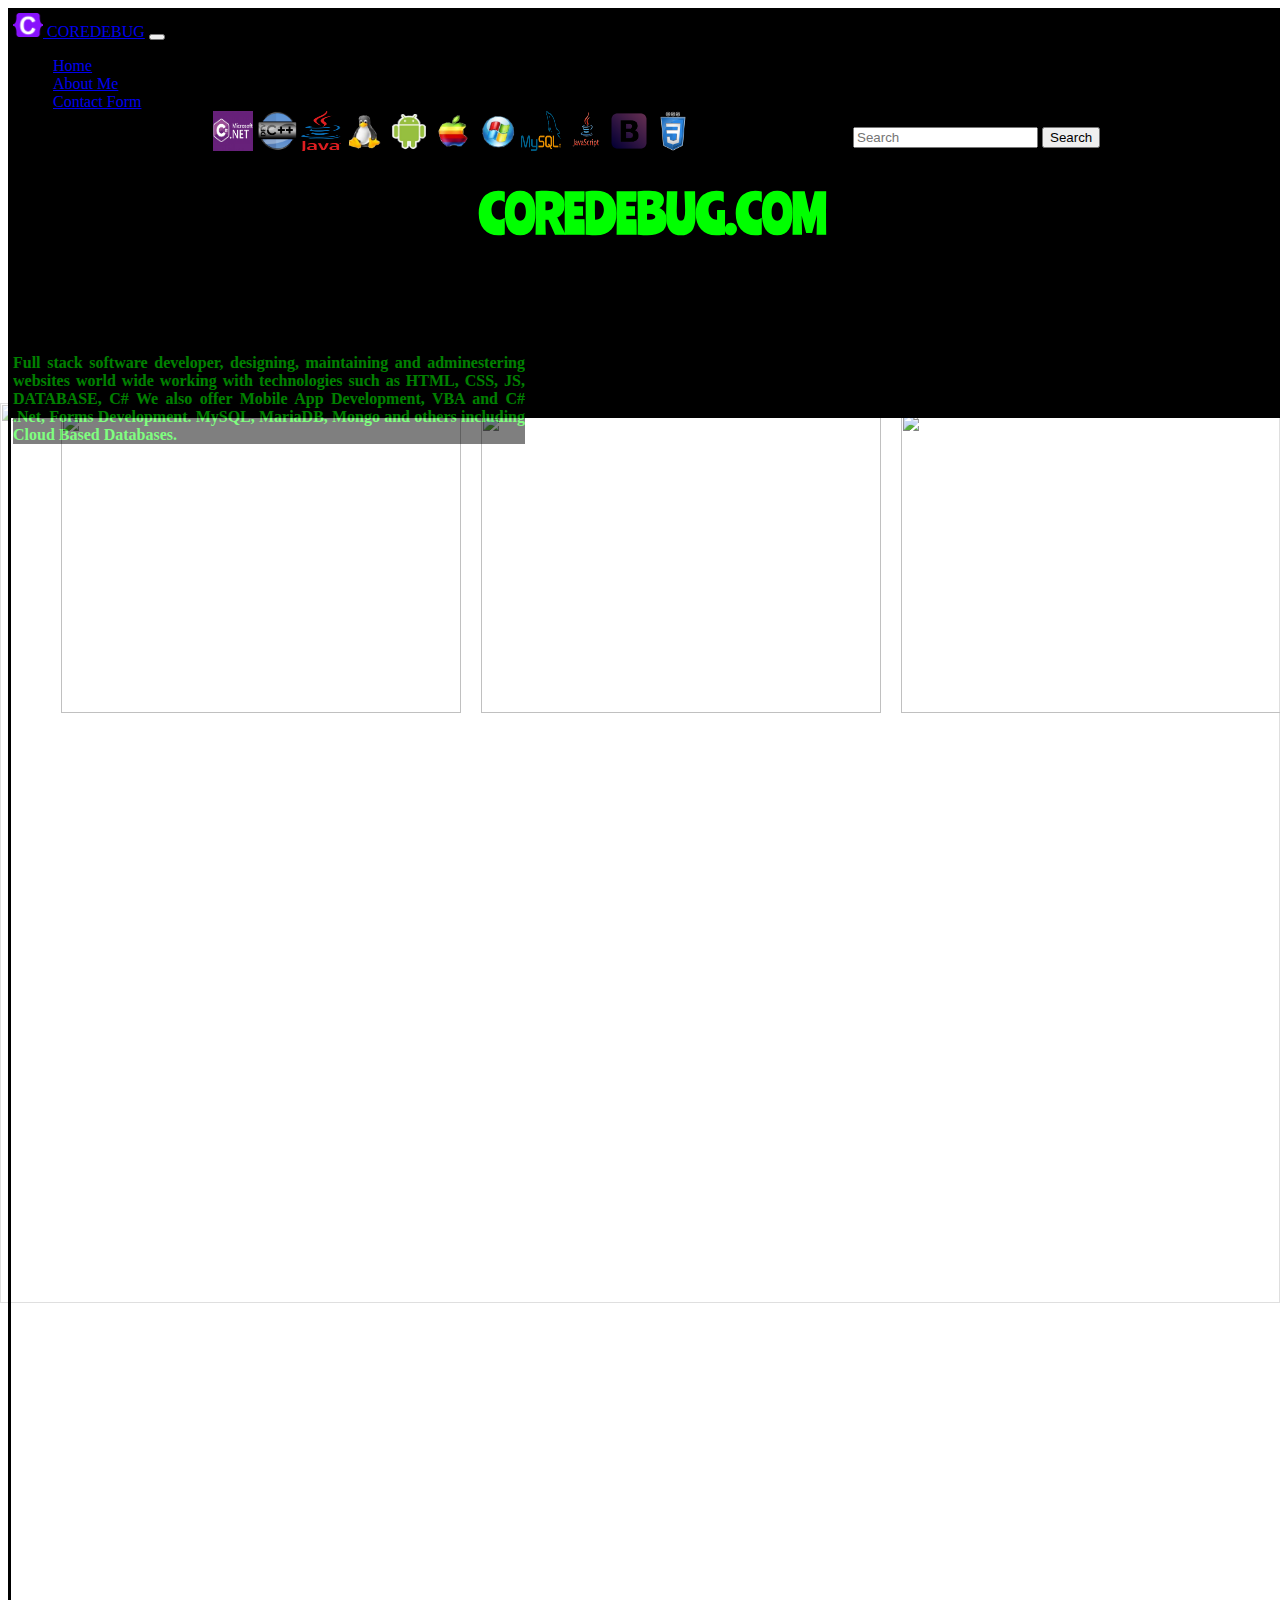
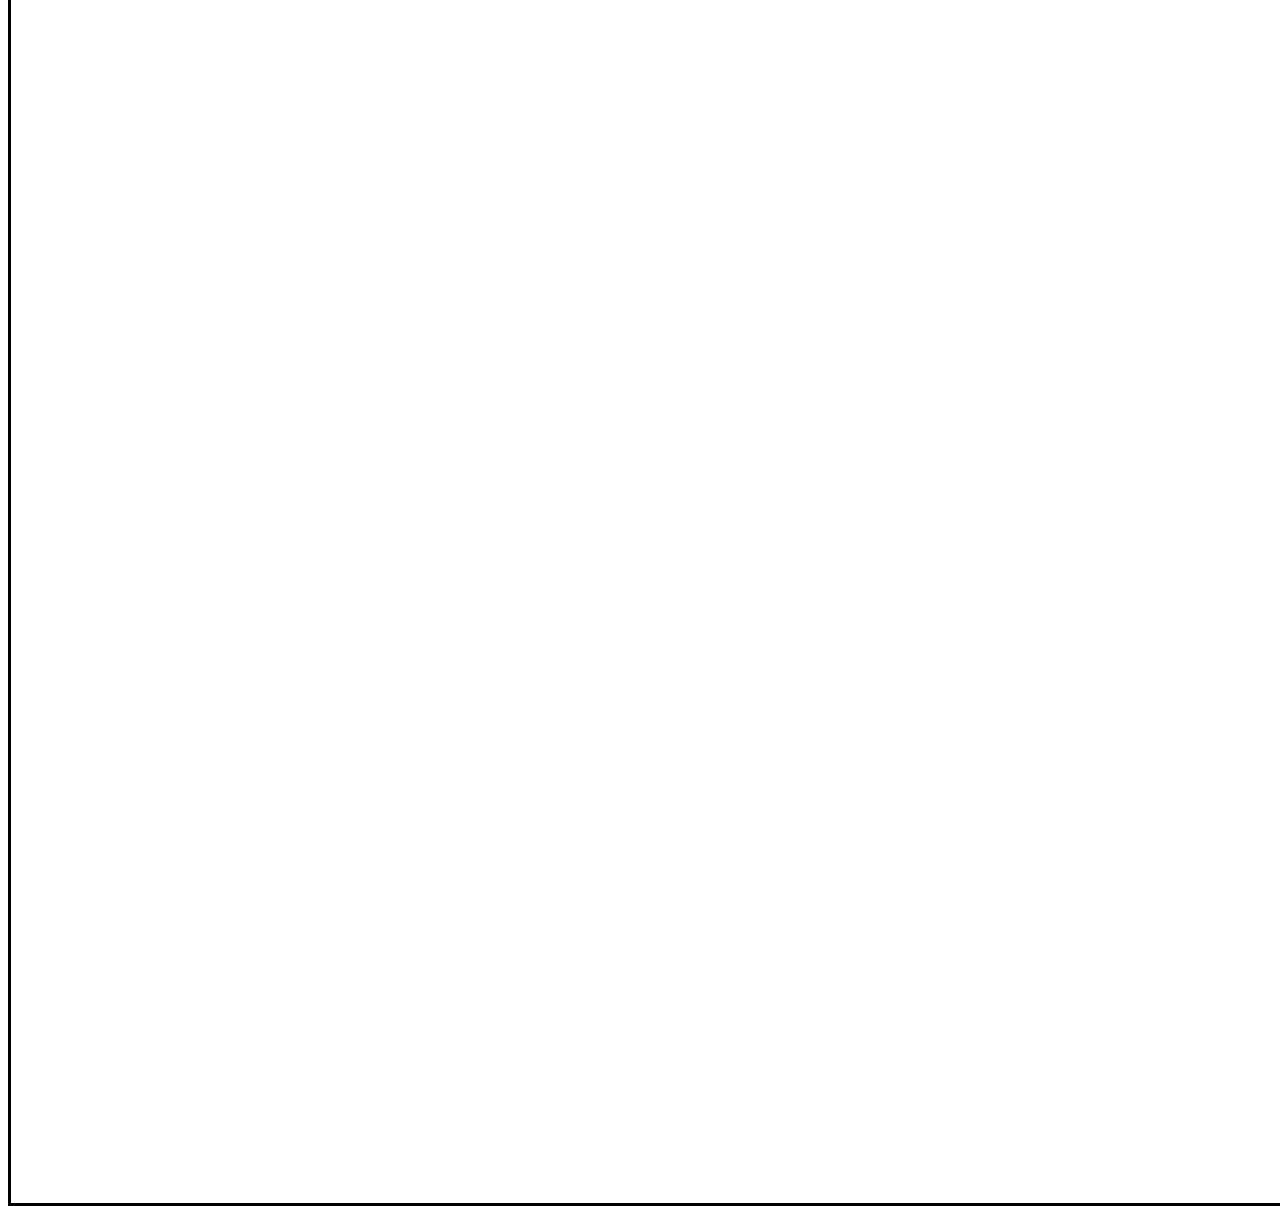
==== index.html @ 4ed8a9c4 "Add files via upload" ====
<!DOCTYPE html>
<html>
<head>

<!-- Bootstrap Link -->
	<link href="https://cdn.jsdelivr.net/npm/bootstrap@5.0.0-beta1/dist/css/bootstrap.min.css" rel="stylesheet" integrity="sha384-giJF6kkoqNQ00vy+HMDP7azOuL0xtbfIcaT9wjKHr8RbDVddVHyTfAAsrekwKmP1" crossorigin="anonymous">
	<!-- END BootStrap Link -->

	<link rel="stylesheet" type="text/css" href="cssFiles/indexcss.css">

	<title>CoreDEBUG</title>


<!-- Google Font -->
	<link rel="preconnect" href="https://fonts.gstatic.com">
	<link href="https://fonts.googleapis.com/css2?family=Ranchers&display=swap" rel="stylesheet">
	<!-- END Google Font -->

</head>

<body>
<!-- <img src="images/bg.jpg" id="bg" width="100%" height="100%"> -->

<!-- BootStrap JavaScript Link -->
	<script src="https://cdn.jsdelivr.net/npm/bootstrap@5.0.0-beta1/dist/js/bootstrap.bundle.min.js" integrity="sha384-ygbV9kiqUc6oa4msXn9868pTtWMgiQaeYH7/t7LECLbyPA2x65Kgf80OJFdroafW" crossorigin="anonymous"></script> 
	<!-- END BootStrap JavaScript Link -->

<div class="topContainer">
<!-- BootStrap NAVBAR -->
	<nav class="navbar navbar-expand-lg navbar-dark bg-dark">
  <div class="container-fluid">
    <a class="navbar-brand" href="http://www.coredebug.com">
    	<img src="Images/bootstrap-logo.png" alt="" width="30" height="24"> COREDEBUG</a>
    <button class="navbar-toggler" type="button" data-bs-toggle="collapse" data-bs-target="#navbarSupportedContent" aria-controls="navbarSupportedContent" aria-expanded="false" aria-label="Toggle navigation">
      <span class="navbar-toggler-icon"></span>
    </button>
    <div class="collapse navbar-collapse" id="navbarSupportedContent">
      <ul class="navbar-nav me-auto mb-2 mb-lg-0">
        <li class="nav-item">
          <a class="nav-link active" aria-current="page" href="index.html">Home</a>
        </li>
        <li class="nav-item">        	
          <a class="nav-link" href="about.html">About Me</a>	
        </li>
        <li class="nav-item">        	
          <a class="nav-link" href="Contact.html">Contact Form</a>	
        </li>
        <section id="buttonlinks">
        <li>                	
        	<a href="https://dotnet.microsoft.com/" target="_blank"><img src="https://csakytech.github.io/Images/csharp.png" alt="Image Of C# Logo" width="40" height="40"></a>
        	<a href="https://en.wikipedia.org/wiki/Microsoft_Visual_C%2B%2B" target="_blank"><img src="/Images/devc++.png" alt="Image of C++ Logo" width="40" height="40"></a>
        	<a href="https://www.java.com/en/" target="_blank"><img src="/Images/java.png" alt="Image of Java Logo" width="40" height="40"></a>
        	<a href="https://distrowatch.com/" target="_blank"><img src="/Images/icon_linux.png" alt="Image Of Linux Penguin" width="40" height="40"></a>
        	<a href="https://www.android.com/" target="_blank"><img src="/Images/icon_android.png" alt="Image of Android Logo" width="40" height="40"></a>
        	<a href="https://www.apple.com/" target="_blank"><img src="/Images/icon_apple.png" alt="Image of Apple Logo" width="40" height="40"></a>
        	<a href="https://www.microsoft.com/" target="_blank"><img src="/Images/icon_microsoft.png" alt="Image of Microsoft Logo" width="40" height="40"></a>
        	<a href="https://www.mysql.com/" target="_blank"><img src="/Images/sql.png" alt="Image of SQL Logo" width="40" height="40"></a>
        	<a href="https://www.javascript.com/" target="_blank"><img src="/Images/javascript.png" alt="Image Of JavaScript Logo" width="40" height="40"></a>
        	<a href="https://getbootstrap.com/" target="_blank"><img src="/Images/bootstrap.png" alt="Image of Bootstrap Logo" width="40" height="40"></a>
        	<a href="https://www.w3.org/Style/CSS/Overview.en.html" target="_blank"><img src="/Images/css.png" alt="Image of Css Logo" width="40" height="40"></a>
        </li>
    	</section>
      </ul>
      <form class="d-flex">
        <input class="form-control me-2" type="search" placeholder="Search" aria-label="Search">
        <button class="btn btn-outline-success" type="submit">Search</button>
      </form>
    </div>
  </div>
	</nav>
	<!-- END BootStrap NAVBAR -->

<center>
	<header>		 
		<h1 class="sitetext" style="color: lime"> COREDEBUG.COM </h1>
		<h3> Full Stack Software Developer </h3>
	</header>	
</center>
<br><br>
	<div class="container"><content style="color: lime">
		Full stack software developer, designing, maintaining and adminestering websites world wide working with technologies such as HTML, CSS, JS, DATABASE, C# We also offer Mobile App Development, VBA and C# .Net, Forms Development. MySQL, MariaDB, Mongo and others including Cloud Based
		Databases.</content>
	</div>
</div>


  <div class="scrollWindow" style="color: red">
     <img src="images/bg.jpg" id="bg" width="100%" height="100%">

        <div class="scrollWindowImages">
            <img src="/Images/oilbaron.jpg" width="400" height="300">
            <img src="/Images/dbmed.jpg" width="400" height="300">
            <img src="/Images/traydy.gif" width="400" height="300">
        </div>
  </div>
</body>
</html>
---- cssFiles/indexcss.css ----
/* indexcss.css
	for coreDEBUG website
	12/5-2020 JanMC Consultants

	id = #
	class = .
*/

#bg {
   	position: fixed;
   	top: 200;
   	left: 0;
	float: center; 
	display: flex;
	z-index: -1;
   	align-content: center;

  	min-width: 80%;
  	min-height: 80%;

  	opacity: 0.5;
}

.sitetext {
	font-size: 50px;
	font-family: 'Ranchers', cursive;
}

#buttonlinks {
	float: left;
	width: 800px;
	text-align: center;
}

.aboutbody {
/*	opacity: .5;*/
}

.topContainer {
	width: 100%;
	height: 400px;
	position: fixed;
	border: 5px solid black;
	background-color: black;
    z-index: 1;
}

.container {    /* full stack information */
	max-width: 40%;
	background-color: black;
	opacity: 0.5;
	font-weight: bolder;
	text-align: justify;
/*	position: fixed;
   	left: 30em;
   	right: 30em;
   	top: 15em;
   	z-index: 1;*/
}

.scrollWindow {
	width: 100%;
   	height: 150em;
   	/*background-color: #00f;*/
   	border: 3px solid black;
/*	opacity: 0.5;*/
   	position: absolute;
   	top: 25em;
   	/*z-index: -1;*/

}

.scrollWindowImages {
	margin: 10px 50px;
	display: grid;
	grid-gap: 20px;
	grid-template-columns: 1fr 1fr 1fr;
}
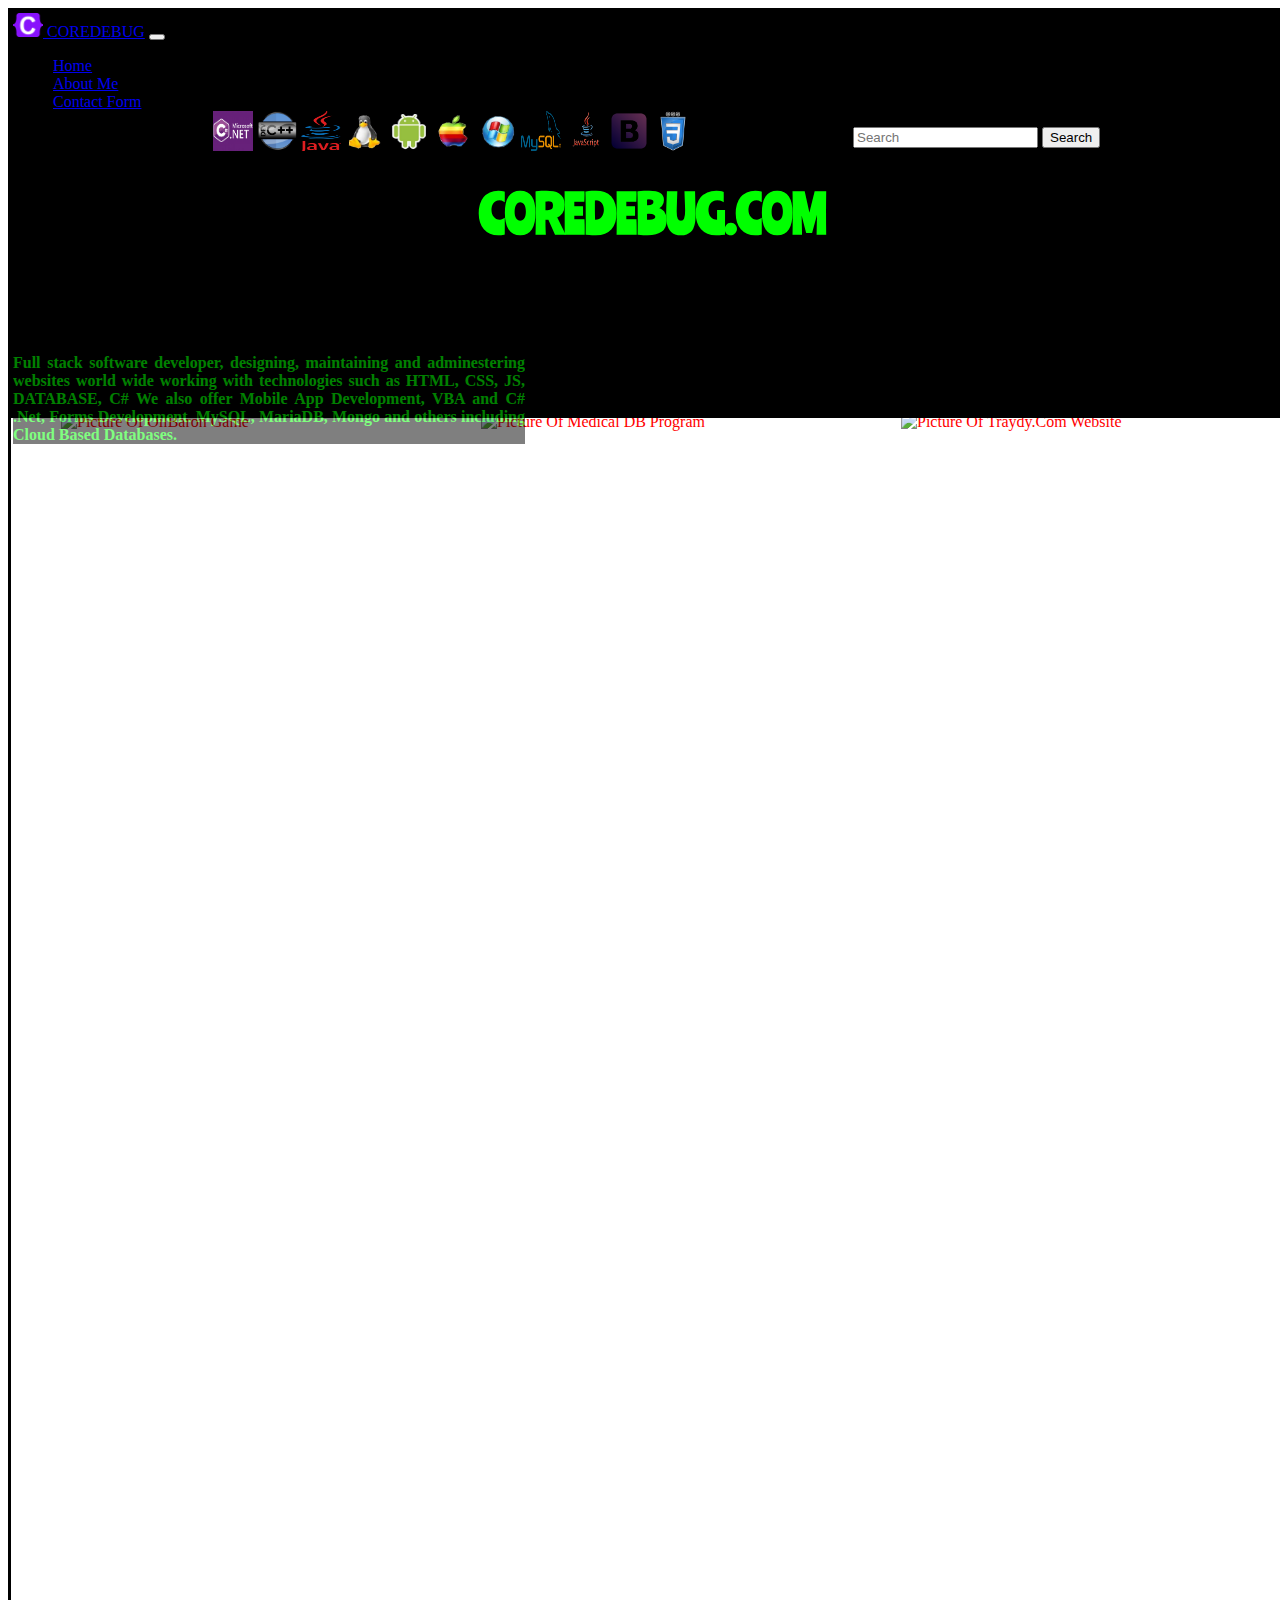
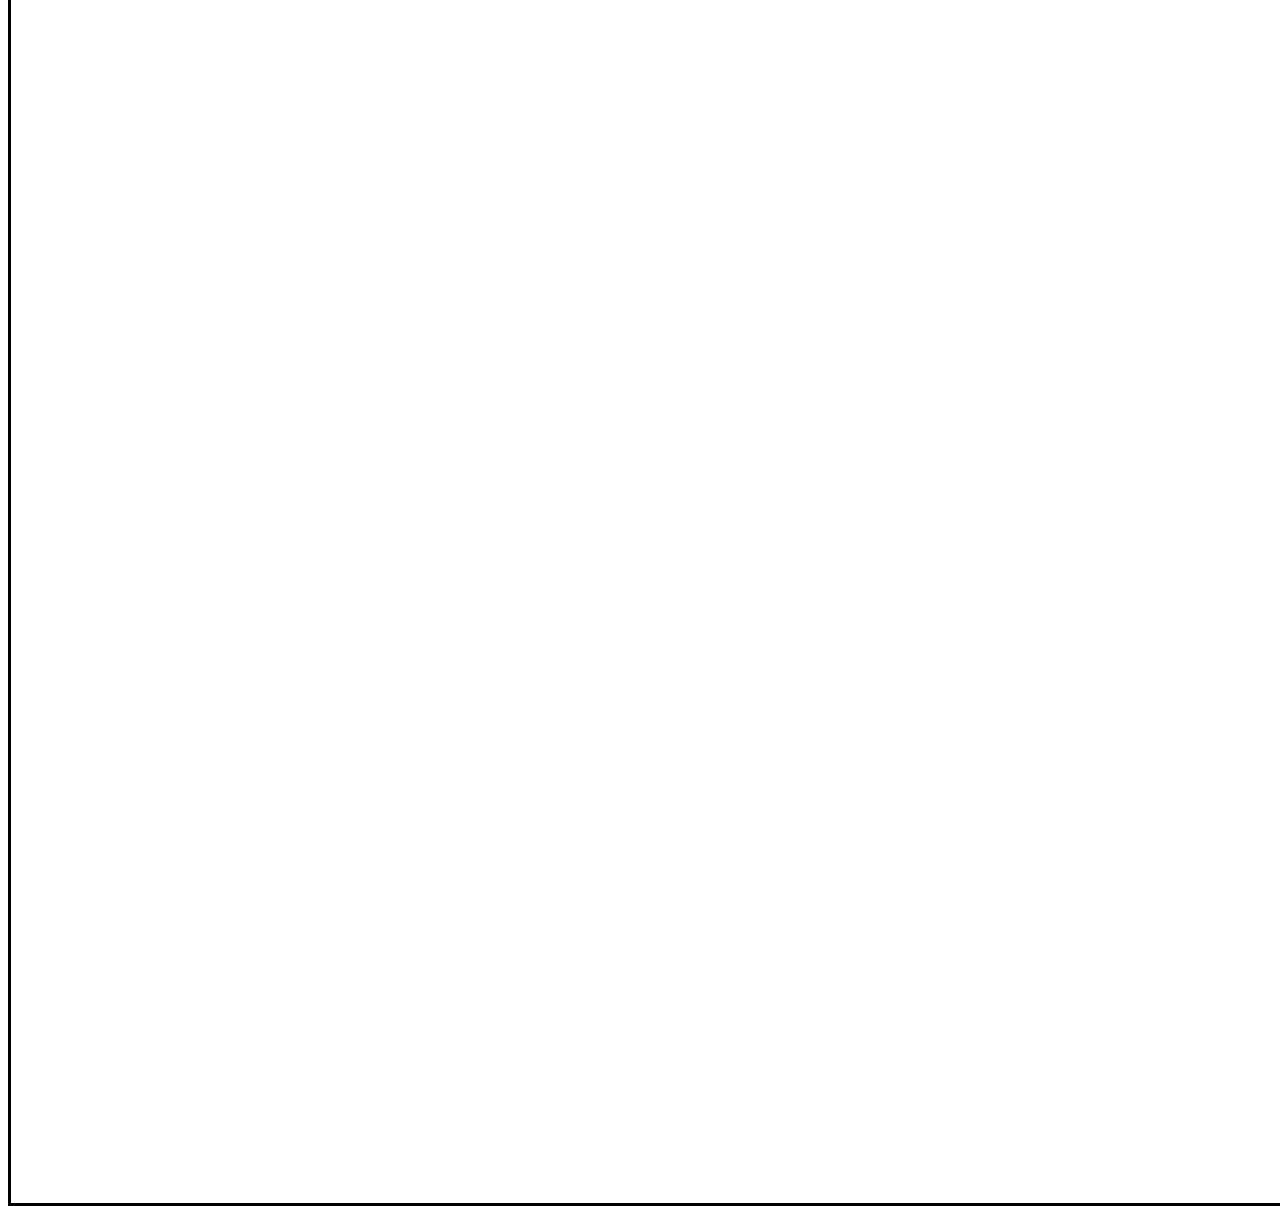
==== commit c9b0bd71: "Update index.html" ====
--- a/index.html
+++ b/index.html
@@ -43,21 +43,21 @@
           <a class="nav-link" href="about.html">About Me</a>	
         </li>
         <li class="nav-item">        	
-          <a class="nav-link" href="Contact.html">Contact Form</a>	
+          <a class="nav-link" href="contact.html">Contact Form</a>	
         </li>
         <section id="buttonlinks">
         <li>                	
-        	<a href="https://dotnet.microsoft.com/" target="_blank"><img src="https://csakytech.github.io/Images/csharp.png" alt="Image Of C# Logo" width="40" height="40"></a>
-        	<a href="https://en.wikipedia.org/wiki/Microsoft_Visual_C%2B%2B" target="_blank"><img src="/Images/devc++.png" alt="Image of C++ Logo" width="40" height="40"></a>
-        	<a href="https://www.java.com/en/" target="_blank"><img src="/Images/java.png" alt="Image of Java Logo" width="40" height="40"></a>
-        	<a href="https://distrowatch.com/" target="_blank"><img src="/Images/icon_linux.png" alt="Image Of Linux Penguin" width="40" height="40"></a>
-        	<a href="https://www.android.com/" target="_blank"><img src="/Images/icon_android.png" alt="Image of Android Logo" width="40" height="40"></a>
-        	<a href="https://www.apple.com/" target="_blank"><img src="/Images/icon_apple.png" alt="Image of Apple Logo" width="40" height="40"></a>
-        	<a href="https://www.microsoft.com/" target="_blank"><img src="/Images/icon_microsoft.png" alt="Image of Microsoft Logo" width="40" height="40"></a>
-        	<a href="https://www.mysql.com/" target="_blank"><img src="/Images/sql.png" alt="Image of SQL Logo" width="40" height="40"></a>
-        	<a href="https://www.javascript.com/" target="_blank"><img src="/Images/javascript.png" alt="Image Of JavaScript Logo" width="40" height="40"></a>
-        	<a href="https://getbootstrap.com/" target="_blank"><img src="/Images/bootstrap.png" alt="Image of Bootstrap Logo" width="40" height="40"></a>
-        	<a href="https://www.w3.org/Style/CSS/Overview.en.html" target="_blank"><img src="/Images/css.png" alt="Image of Css Logo" width="40" height="40"></a>
+        	<a href="https://dotnet.microsoft.com/" target="_blank"><img src="Images/csharp.png" alt="Image Of C# Logo" width="40" height="40"></a>
+        	<a href="https://en.wikipedia.org/wiki/Microsoft_Visual_C%2B%2B" target="_blank"><img src="Images/devcpp.png" alt="Image of C++ Logo" width="40" height="40"></a>
+        	<a href="https://www.java.com/en/" target="_blank"><img src="Images/java.png" alt="Image of Java Logo" width="40" height="40"></a>
+        	<a href="https://distrowatch.com/" target="_blank"><img src="Images/icon_linux.png" alt="Image Of Linux Penguin" width="40" height="40"></a>
+        	<a href="https://www.android.com/" target="_blank"><img src="Images/icon_android.png" alt="Image of Android Logo" width="40" height="40"></a>
+        	<a href="https://www.apple.com/" target="_blank"><img src="Images/icon_apple.png" alt="Image of Apple Logo" width="40" height="40"></a>
+        	<a href="https://www.microsoft.com/" target="_blank"><img src="Images/icon_microsoft.png" alt="Image of Microsoft Logo" width="40" height="40"></a>
+        	<a href="https://www.mysql.com/" target="_blank"><img src="Images/sql.png" alt="Image of SQL Logo" width="40" height="40"></a>
+        	<a href="https://www.javascript.com/" target="_blank"><img src="Images/javascript.png" alt="Image Of JavaScript Logo" width="40" height="40"></a>
+        	<a href="https://getbootstrap.com/" target="_blank"><img src="Images/bootstrap.png" alt="Image of Bootstrap Logo" width="40" height="40"></a>
+        	<a href="https://www.w3.org/Style/CSS/Overview.en.html" target="_blank"><img src="Images/css.png" alt="Image of Css Logo" width="40" height="40"></a>
         </li>
     	</section>
       </ul>
@@ -85,13 +85,13 @@
 
 
   <div class="scrollWindow" style="color: red">
-     <img src="images/bg.jpg" id="bg" width="100%" height="100%">
+     <!-- <img src="images/bg.jpg" id="bg" width="100%" height="100%"> -->
 
         <div class="scrollWindowImages">
-            <img src="/Images/oilbaron.jpg" width="400" height="300">
-            <img src="/Images/dbmed.jpg" width="400" height="300">
-            <img src="/Images/traydy.gif" width="400" height="300">
+            <img src="Images/oilbaron.jpg" alt="Picture Of OilBaron Game" width="400" height="300">
+            <img src="Images/dbmed.jpg" alt="Picture Of Medical DB Program" width="400" height="300">
+            <img src="Images/traydy.gif" alt="Picture Of Traydy.Com Website" width="400" height="300">
         </div>
   </div>
 </body>
-</html>+</html>
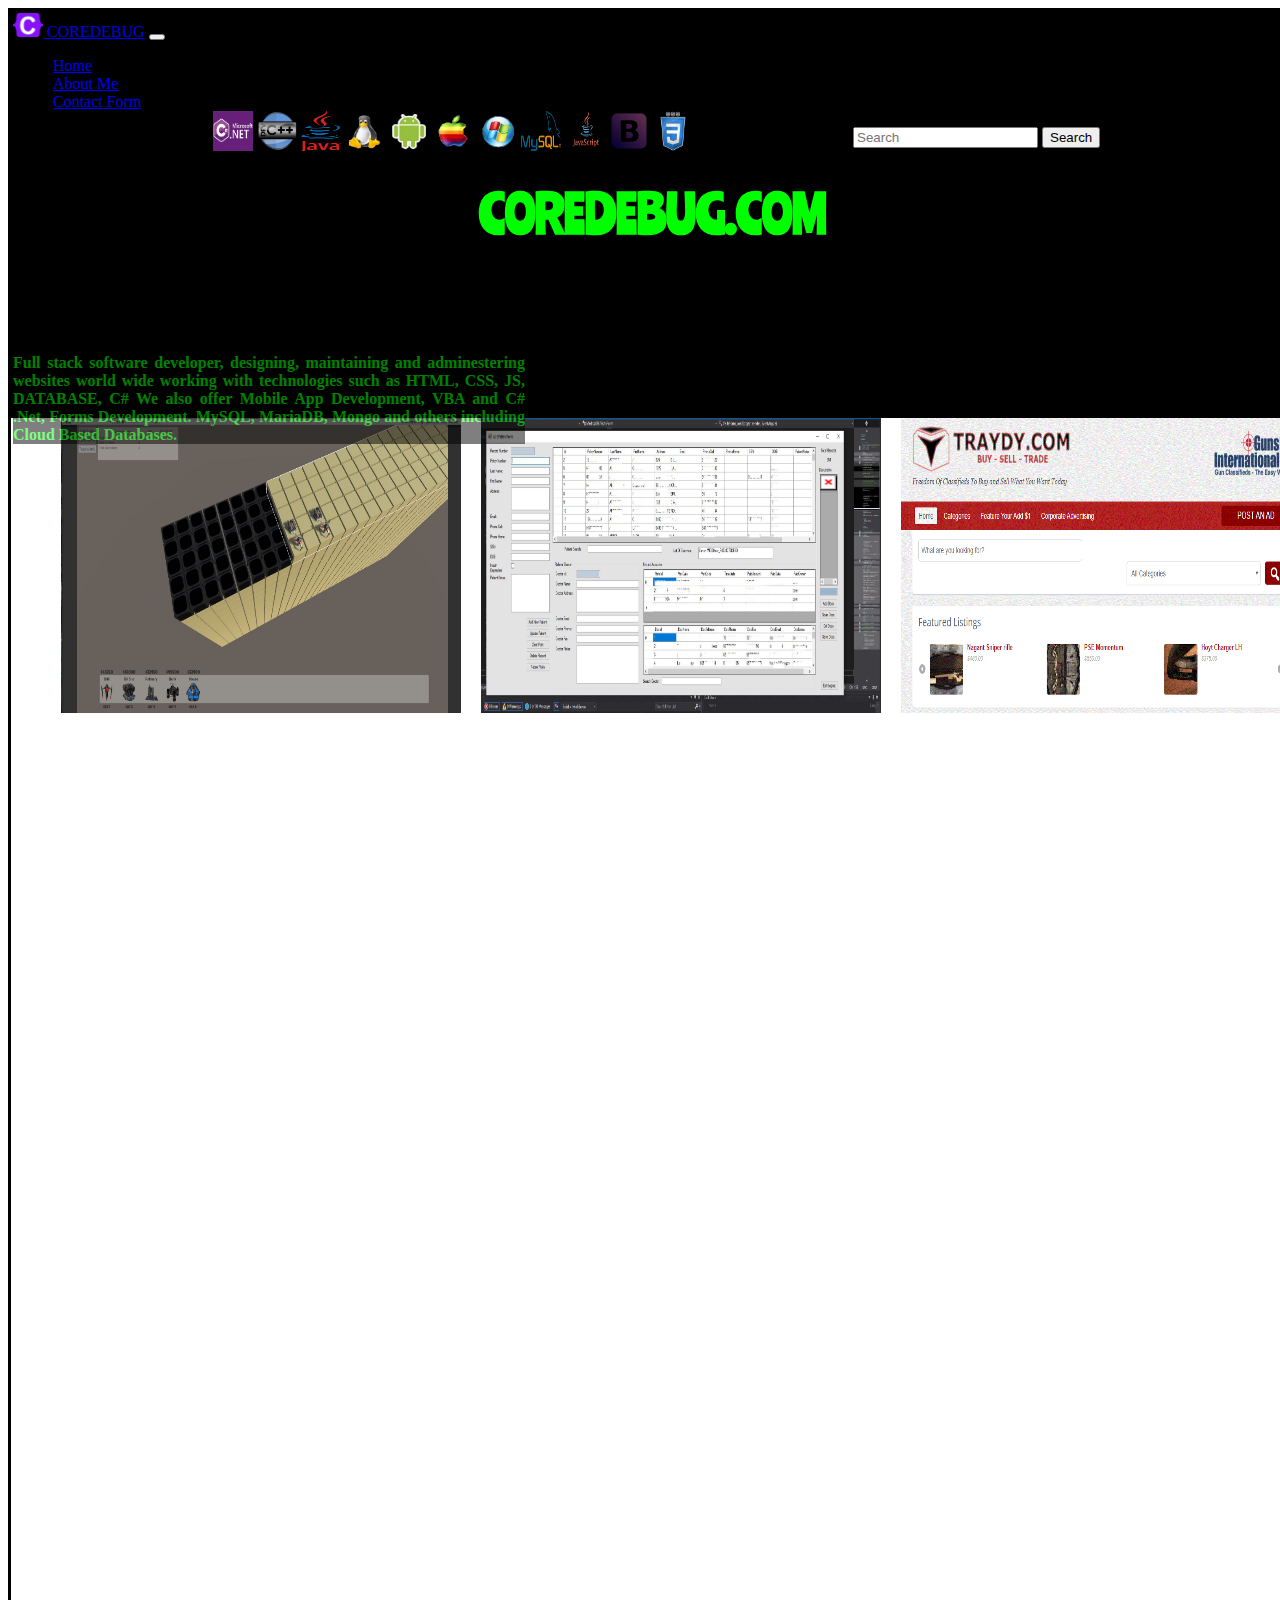
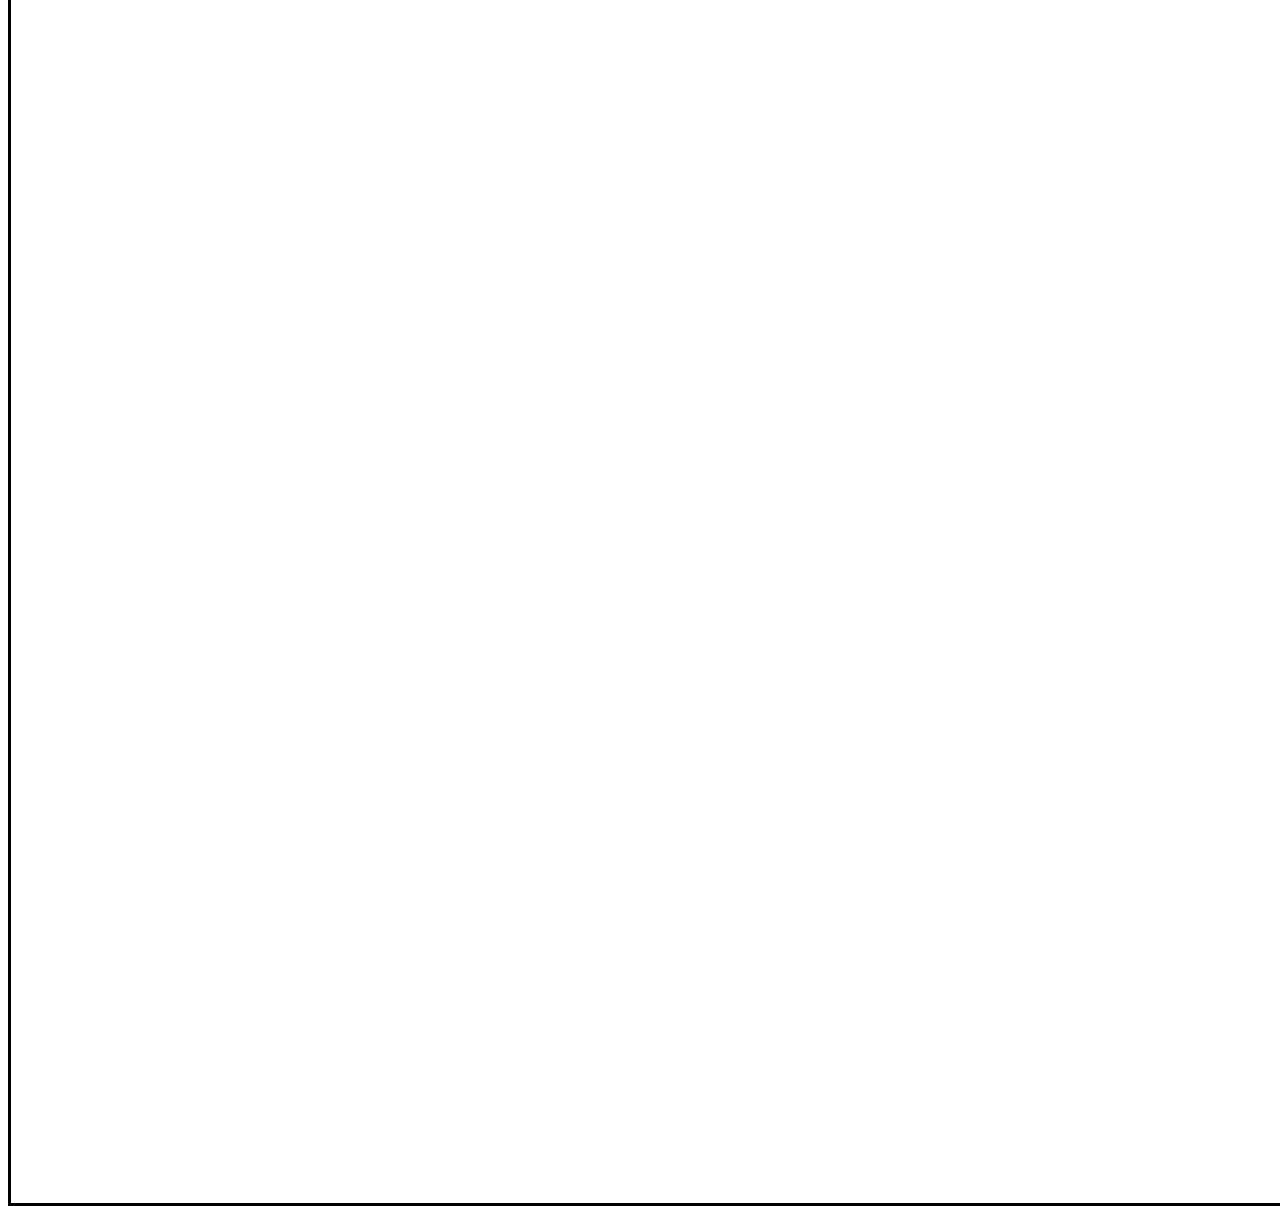
==== commit 1aa4e80e: "Update index.html" ====
--- a/index.html
+++ b/index.html
@@ -88,9 +88,9 @@
      <!-- <img src="images/bg.jpg" id="bg" width="100%" height="100%"> -->
 
         <div class="scrollWindowImages">
-            <img src="Images/oilbaron.jpg" alt="Picture Of OilBaron Game" width="400" height="300">
-            <img src="Images/dbmed.jpg" alt="Picture Of Medical DB Program" width="400" height="300">
-            <img src="Images/traydy.gif" alt="Picture Of Traydy.Com Website" width="400" height="300">
+            <img src="Images/oilbaron.JPG" alt="Picture Of OilBaron Game" width="400" height="300">
+            <img src="Images/dbmed.JPG" alt="Picture Of Medical DB Program" width="400" height="300">
+            <img src="Images/traydy.GIF" alt="Picture Of Traydy.Com Website" width="400" height="300">
         </div>
   </div>
 </body>
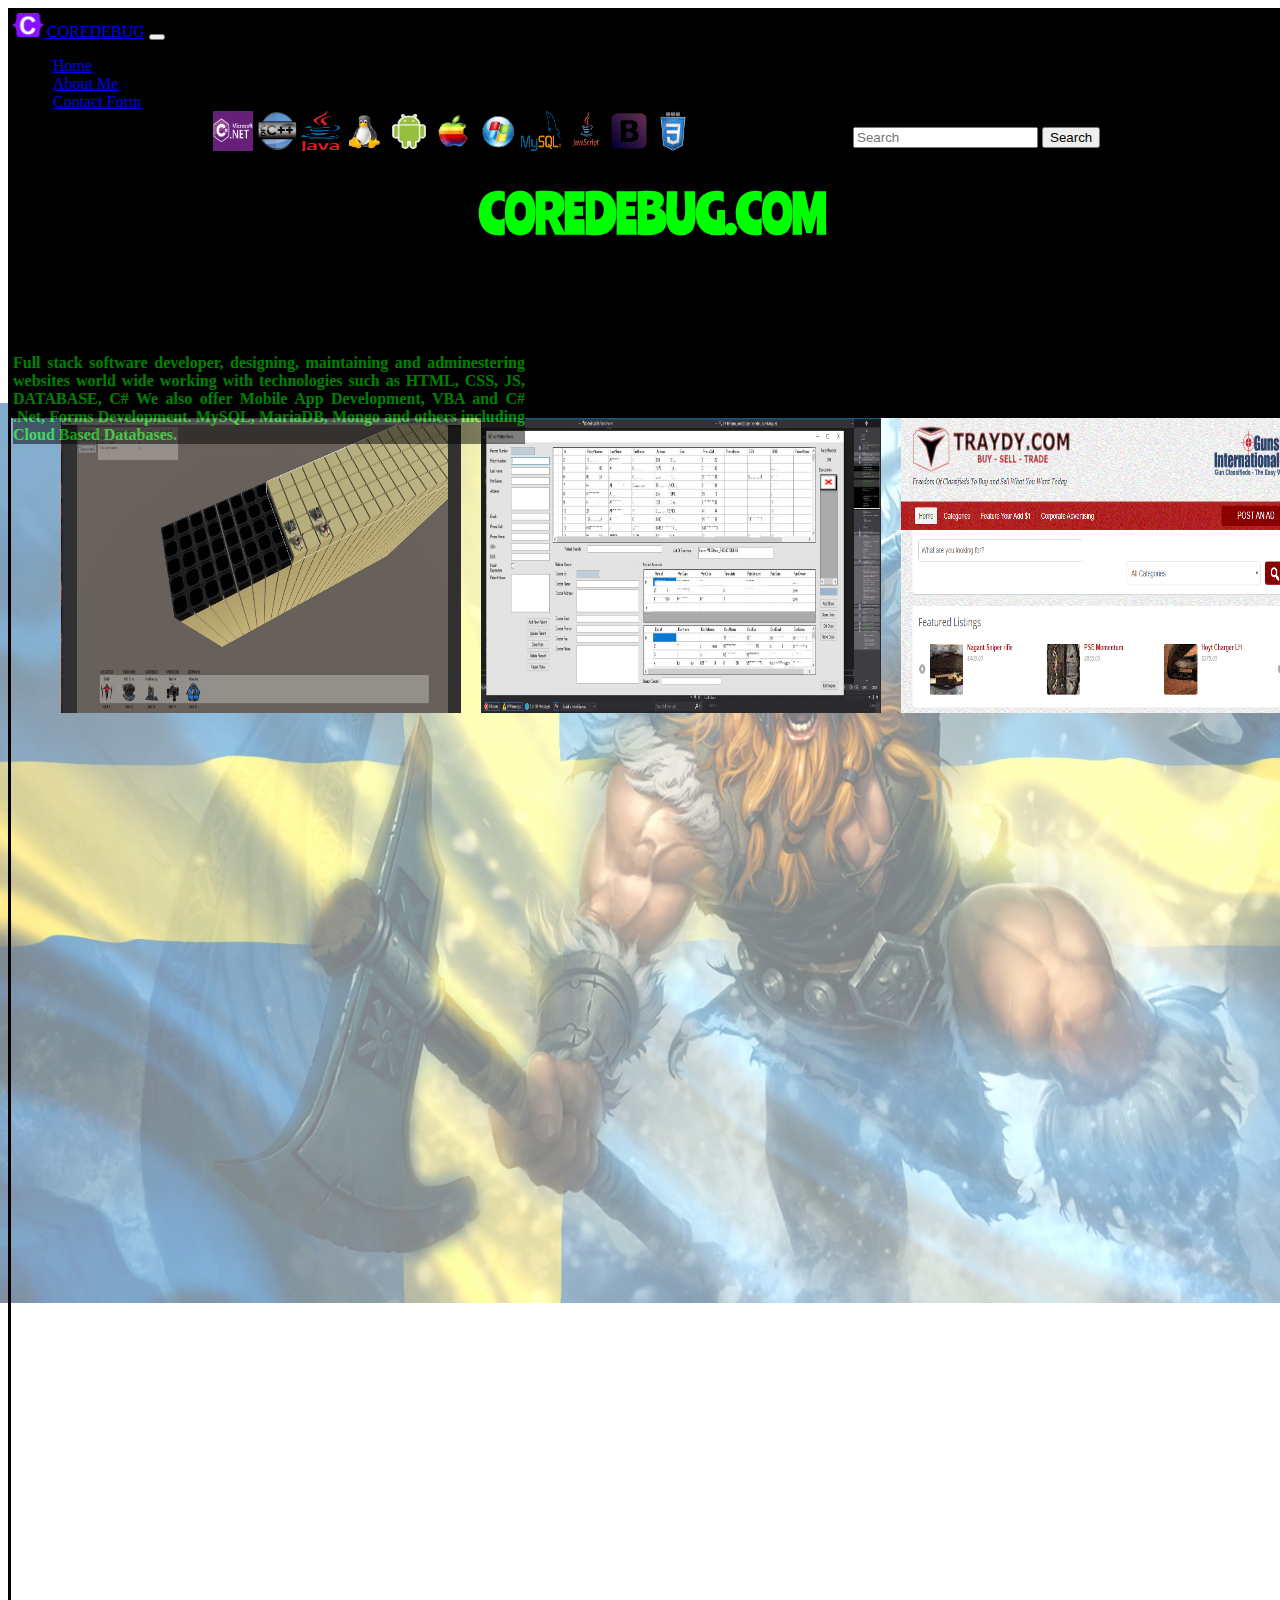
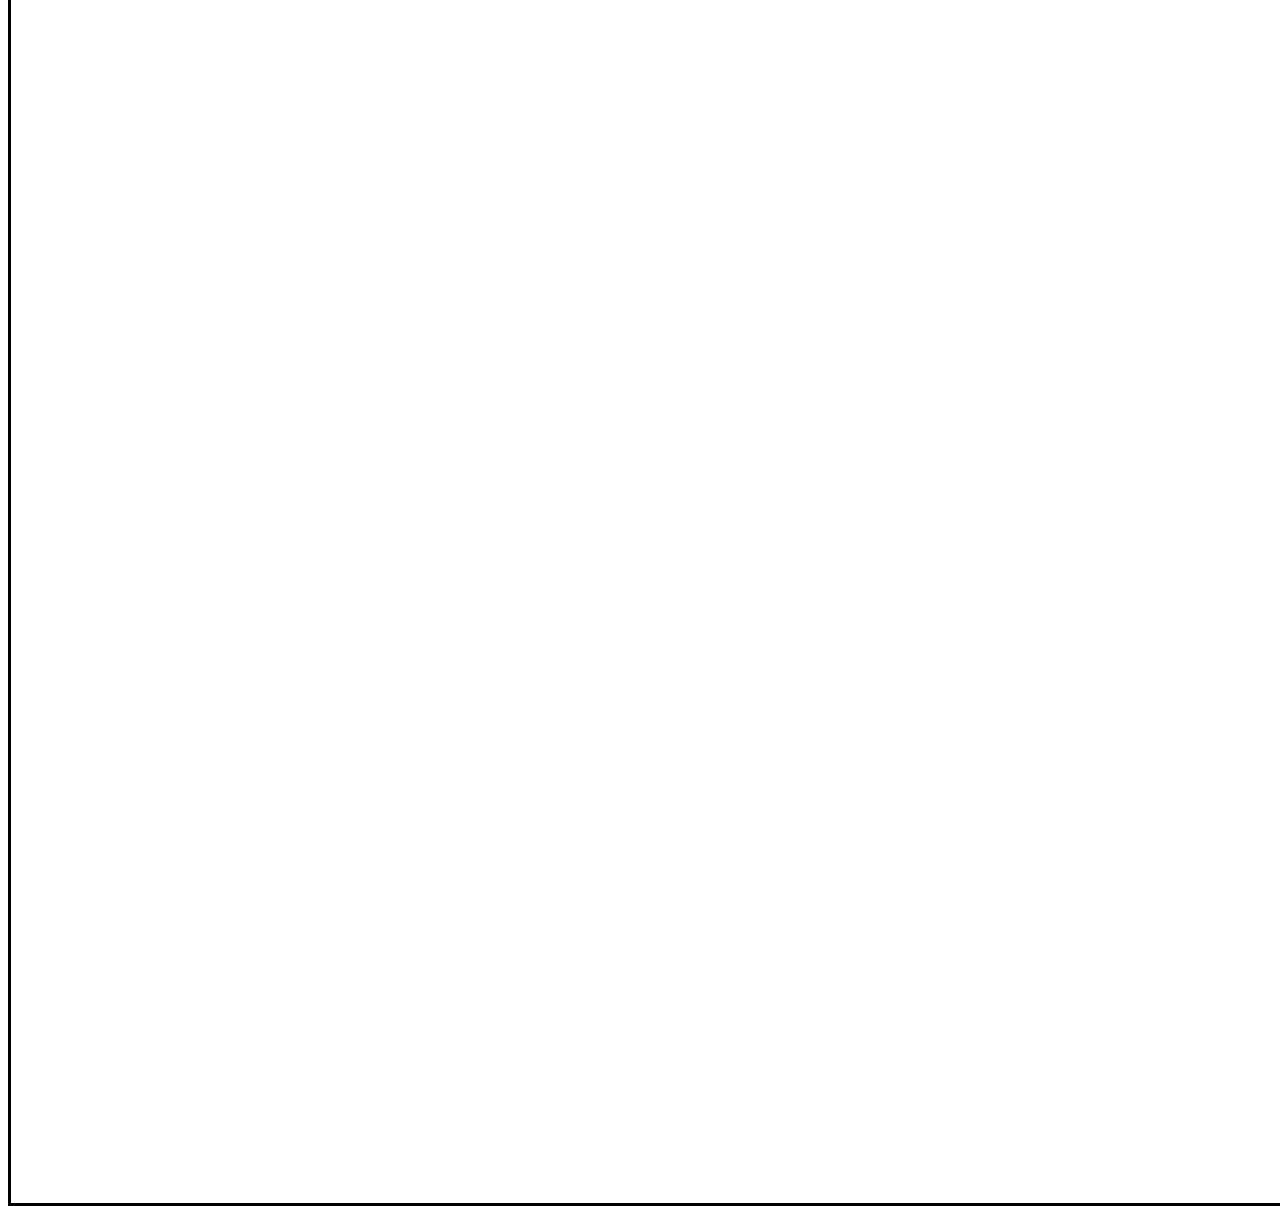
==== commit f09932b4: "Update index.html" ====
--- a/index.html
+++ b/index.html
@@ -85,7 +85,7 @@
 
 
   <div class="scrollWindow" style="color: red">
-     <!-- <img src="images/bg.jpg" id="bg" width="100%" height="100%"> -->
+     <img src="Images/bg.jpg" id="bg" width="100%" height="100%">
 
         <div class="scrollWindowImages">
             <img src="Images/oilbaron.JPG" alt="Picture Of OilBaron Game" width="400" height="300">
